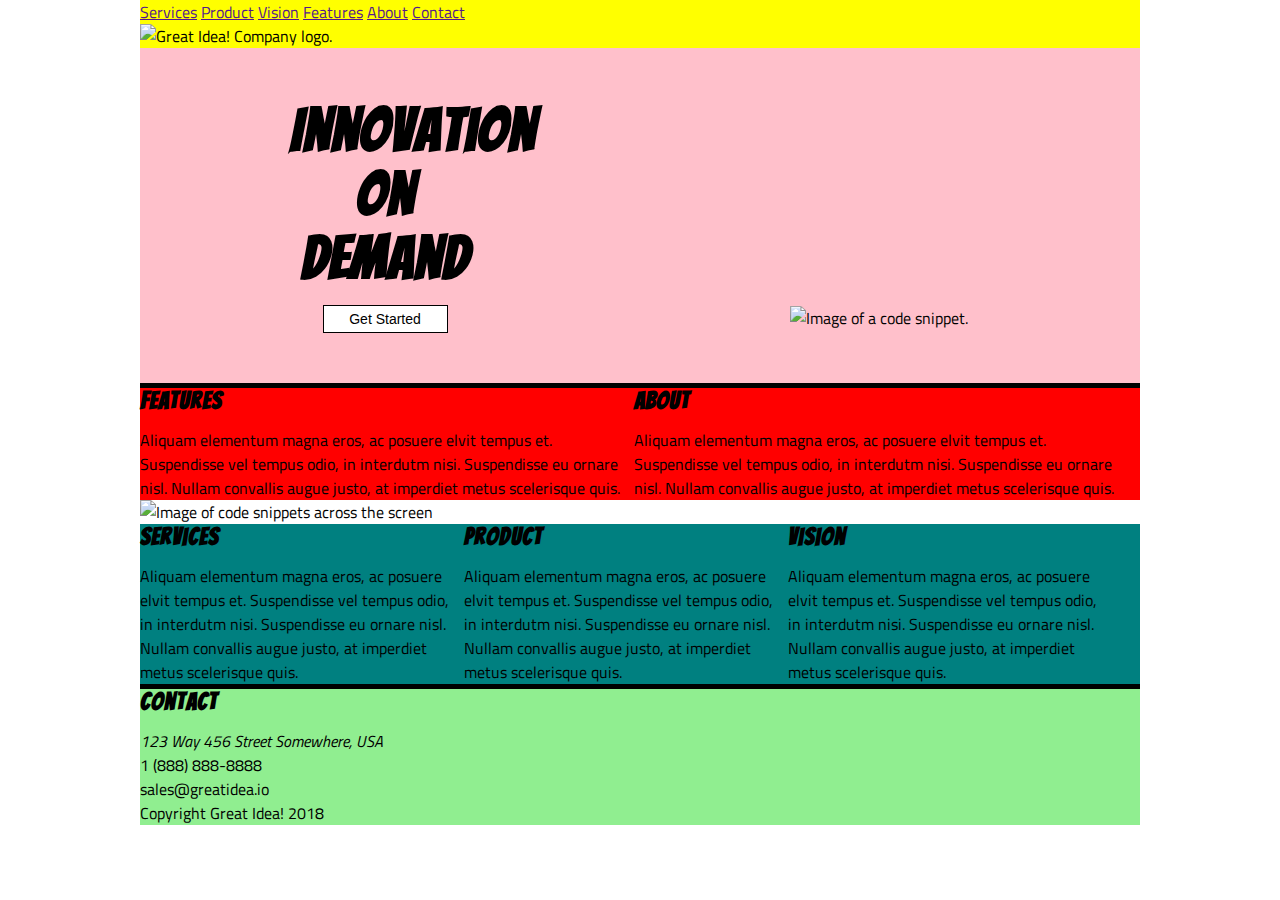
==== great-idea/index.html @ 274cadc7 "Initial commit with pasted html from previous" ====
<!doctype html>

<html lang="en">
<head>
  <meta charset="utf-8">

  <title>Great Idea!</title>

  <link href="https://fonts.googleapis.com/css?family=Bangers|Titillium+Web" rel="stylesheet">
  <link rel="stylesheet" href="css/index.css">

  <!--[if lt IE 9]>
    <script src="https://cdnjs.cloudflare.com/ajax/libs/html5shiv/3.7.3/html5shiv.js"></script>
  <![endif]-->
</head>

  <body>
    <div class="container">
      <header>
        <nav>
          <a href="">Services</a>
          <a href="">Product</a>
          <a href="">Vision</a>
          <a href="">Features</a>
          <a href="">About</a>
          <a href="">Contact</a>
          <div class="right">
          <img class="logo" src="img/logo.png" alt="Great Idea! Company logo.">
          </div>
      </nav>
        
      </header>
      <section class="main">
        <div id=left>
          <h1 id="title">Innovation On Demand</h1>
          <button>Get Started</button>
        </div>
        <div id="right">
          <img src="img/header-img.png" alt="Image of a code snippet.">
        </div>
      </section>
      <section class="body-top">
        <article>
          <h2>Features</h2>
          <p>
            Aliquam elementum magna eros, ac posuere elvit tempus et. Suspendisse vel tempus odio, in interdutm nisi.
            Suspendisse
            eu ornare nisl. Nullam convallis augue justo, at imperdiet metus scelerisque quis.
          </p>
        </article>
        <article>
          <h2>About</h2>
          <p>
            Aliquam elementum magna eros, ac posuere elvit tempus et. Suspendisse vel tempus odio, in interdutm nisi.
            Suspendisse
            eu ornare nisl. Nullam convallis augue justo, at imperdiet metus scelerisque quis.
          </p>
        </article>
      </section>
      <section class="bod-img">
        <img class="middle-img" src="img/mid-page-accent.jpg" alt="Image of code snippets across the screen">
      </section>
      <section class="body-bot">
        <article>
          <h2>Services</h2>
          <p>
            Aliquam elementum magna eros, ac posuere elvit tempus et. Suspendisse vel tempus odio, in interdutm nisi.
            Suspendisse
            eu ornare nisl. Nullam convallis augue justo, at imperdiet metus scelerisque quis.
          </p>
        </article>
        <article>
          <h2>Product</h2>
          <p>
            Aliquam elementum magna eros, ac posuere elvit tempus et. Suspendisse vel tempus odio, in interdutm nisi.
            Suspendisse
            eu ornare nisl. Nullam convallis augue justo, at imperdiet metus scelerisque quis.
          </p>
        </article>
        <article>
          <h2>Vision</h2>
          <p>
            Aliquam elementum magna eros, ac posuere elvit tempus et. Suspendisse vel tempus odio, in interdutm nisi.
            Suspendisse
            eu ornare nisl. Nullam convallis augue justo, at imperdiet metus scelerisque quis.
          </p>
        </article>
      </section>
      <footer>
        <h2>Contact</h2>
        <address>123 Way 456 Street Somewhere, USA</address>
        <p>1 (888) 888-8888</p>
        <p>sales@greatidea.io</p>
        <p id=copyright>Copyright Great Idea! 2018</p>
      </footer>
    </div>
  
 
      
    
  </body>
</html>
---- great-idea/css/index.css ----
* {
	box-sizing: border-box;
	margin: 0;
	padding: 0;
	max-width: 100%;
  }
  
  body {
	/* font-size: 62.5%; */
	font-family: "Titillium Web", sans-serif;
  }
  
  .container {
	width: 1000px;
	/* background: orange; */
	margin: 0 auto;
  }
  
  header {
	background: purple;
  }
  
  nav {
	background: yellow;
  }
  
  .main {
	background: pink;
  }
  
  #left {
	background: pink;
	display: inline-block;
	width: 49%;
	padding: 5% 15%;
	text-align: center;
	/* margin: 0 0 0px 0; */
  }
  
  #right {
	/* background: white; */
	display: inline-block;
	width: 49%;
	text-align: center;
	margin-top: 50px;
  }
  #title {
	font-size: 60px;
  }
  button {
	width: 125px;
	padding: 5px;
	font-size: 14px;
	border: 1px solid black;
	background: white;
  }
  h1,
  h2,
  h3,
  h4,
  h5 {
	/* font-size: 50px; */
	font-family: "Bangers", cursive;
	letter-spacing: 1px;
	margin-bottom: 15px;
  }
  
  .body-top {
	background: red;
	border-top: 5px solid black;
  }
  
  .body-img {
	/* width: 100%; */
  }
  
  .body-bot {
	background: teal;
	border-bottom: 5px solid black;
  }
  
  .body-top article {
	width: 49%;
	display: inline-block;
  }
  
  .body-bot article {
	width: 32%;
	display: inline-block;
  }
  
  footer {
	background: lightgreen;
  }/* Copy and paste your work from yesterday here and start to refactor into flexbox */
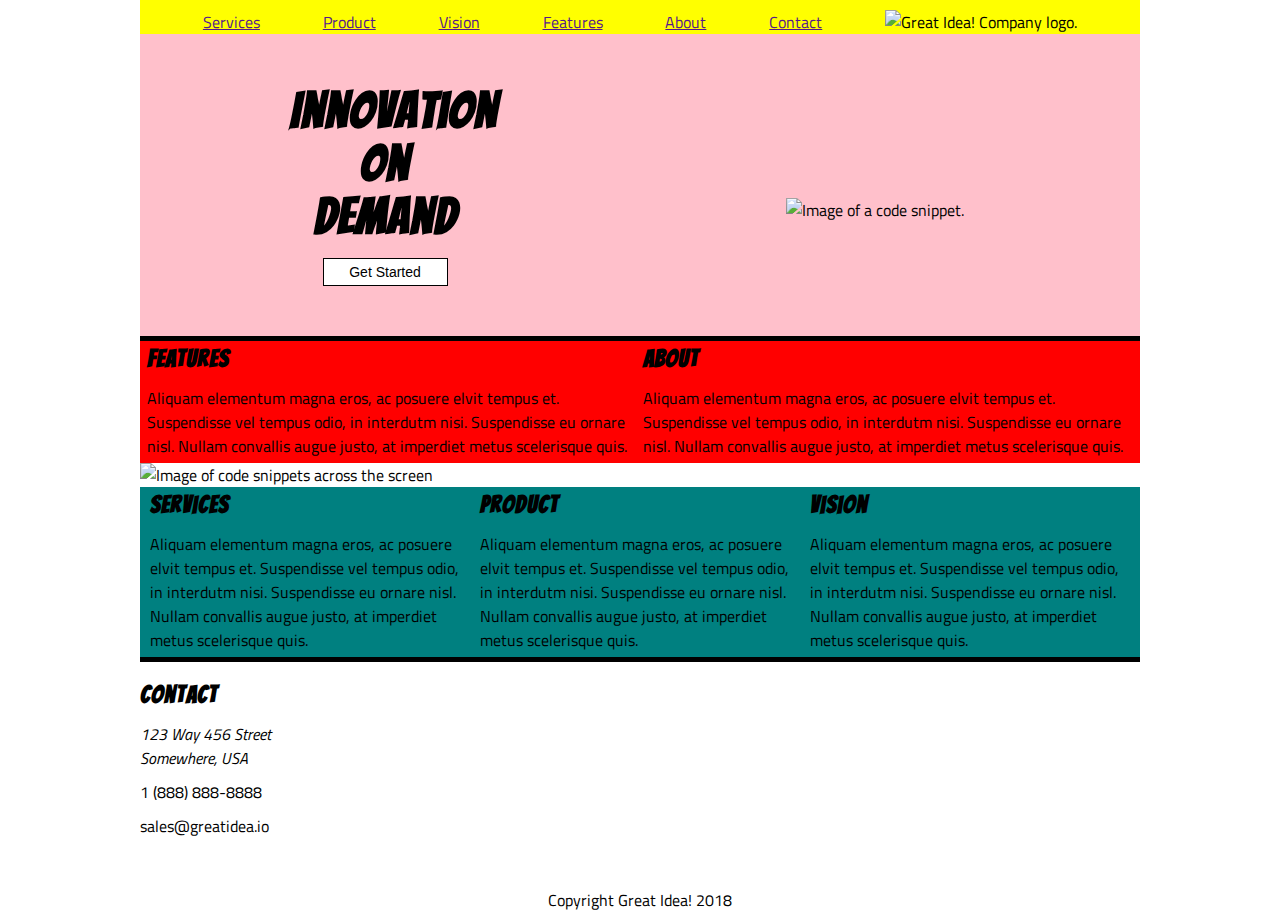
==== commit b312fa54: "Partial CSS Edits" ====
--- a/great-idea/index.html
+++ b/great-idea/index.html
@@ -89,7 +89,7 @@
       <footer>
         <h2>Contact</h2>
         <address>123 Way 456 Street Somewhere, USA</address>
-        <p>1 (888) 888-8888</p>
+        <p id=phone-number>1 (888) 888-8888</p>
         <p>sales@greatidea.io</p>
         <p id=copyright>Copyright Great Idea! 2018</p>
       </footer>
--- a/great-idea/css/index.css
+++ b/great-idea/css/index.css
@@ -3,6 +3,7 @@
 	margin: 0;
 	padding: 0;
 	max-width: 100%;
+	/* border:1px solid gray; */
   }
   
   body {
@@ -22,15 +23,20 @@
   
   nav {
 	background: yellow;
+	display: flex;
+	flex-direction: row;
+	justify-content: space-evenly;
+	padding-top:10px;
   }
   
   .main {
 	background: pink;
+	display: flex;
+	flex-direction: row;
+	align-items: center;
   }
   
   #left {
-	background: pink;
-	display: inline-block;
 	width: 49%;
 	padding: 5% 15%;
 	text-align: center;
@@ -39,13 +45,14 @@
   
   #right {
 	/* background: white; */
-	display: inline-block;
 	width: 49%;
 	text-align: center;
 	margin-top: 50px;
   }
   #title {
-	font-size: 60px;
+	font-size: 50px;
+	width: 100%;
+	text-align: center;
   }
   button {
 	width: 125px;
@@ -68,27 +75,52 @@
   .body-top {
 	background: red;
 	border-top: 5px solid black;
+	display: flex;
+	flex-direction: row;
+	justify-content: space-evenly;
+	padding: 5px 0 5px 0;
   }
   
-  .body-img {
-	/* width: 100%; */
-  }
+  /* .body-img {
+	  display: flex;
+	  justify-content: space-around;
+  } */
   
   .body-bot {
 	background: teal;
 	border-bottom: 5px solid black;
+	display: flex;
+	flex-direction: row;
+	justify-content: space-evenly;
+	padding: 5px 0 5px 0;
+
   }
   
   .body-top article {
 	width: 49%;
-	display: inline-block;
   }
   
   .body-bot article {
 	width: 32%;
-	display: inline-block;
   }
   
   footer {
-	background: lightgreen;
-  }/* Copy and paste your work from yesterday here and start to refactor into flexbox */+	/* background: lightgreen; */
+	padding-top: 20px;
+	display: flex;
+	flex-direction: column;
+	justify-content: space-evenly;
+  }
+ address{
+	 width: 15%;
+ } 
+
+ #phone-number{
+	 padding: 10px 0 10px 0;
+ }
+
+ #copyright{
+	 text-align: center;
+	 padding-top: 50px;
+ }
+  /* Copy and paste your work from yesterday here and start to refactor into flexbox */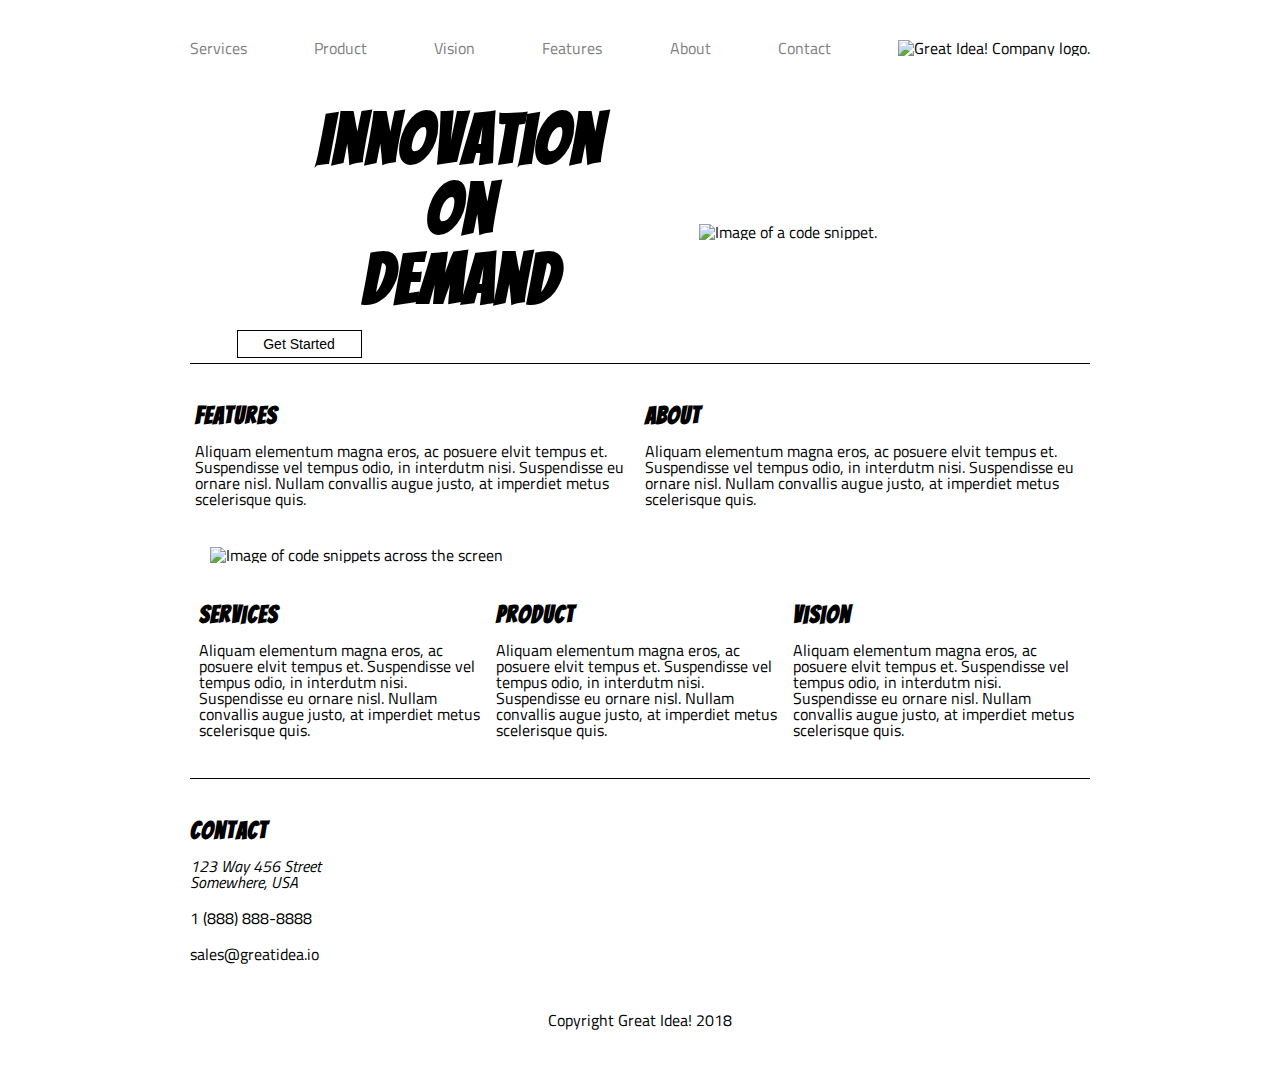
==== commit fad8f333: "Add markup to services page" ====
--- a/great-idea/index.html
+++ b/great-idea/index.html
@@ -1,18 +1,21 @@
-<!doctype html>
+<!DOCTYPE html>
 
 <html lang="en">
-<head>
-  <meta charset="utf-8">
+  <head>
+    <meta charset="utf-8" />
 
-  <title>Great Idea!</title>
+    <title>Great Idea!</title>
 
-  <link href="https://fonts.googleapis.com/css?family=Bangers|Titillium+Web" rel="stylesheet">
-  <link rel="stylesheet" href="css/index.css">
+    <link
+      href="https://fonts.googleapis.com/css?family=Bangers|Titillium+Web"
+      rel="stylesheet"
+    />
+    <link rel="stylesheet" href="css/index.css" />
 
-  <!--[if lt IE 9]>
-    <script src="https://cdnjs.cloudflare.com/ajax/libs/html5shiv/3.7.3/html5shiv.js"></script>
-  <![endif]-->
-</head>
+    <!--[if lt IE 9]>
+      <script src="https://cdnjs.cloudflare.com/ajax/libs/html5shiv/3.7.3/html5shiv.js"></script>
+    <![endif]-->
+  </head>
 
   <body>
     <div class="container">
@@ -25,78 +28,90 @@
           <a href="">About</a>
           <a href="">Contact</a>
           <div class="right">
-          <img class="logo" src="img/logo.png" alt="Great Idea! Company logo.">
+            <img
+              class="logo"
+              src="img/logo.png"
+              alt="Great Idea! Company logo."
+            />
           </div>
-      </nav>
-        
+        </nav>
       </header>
       <section class="main">
-        <div id=left>
-          <h1 id="title">Innovation On Demand</h1>
+        <div id="left">
+          <h1 id="title">
+            Innovation <br />
+            On <br />
+            Demand
+          </h1>
           <button>Get Started</button>
         </div>
         <div id="right">
-          <img src="img/header-img.png" alt="Image of a code snippet.">
+          <img src="img/header-img.png" alt="Image of a code snippet." />
         </div>
       </section>
       <section class="body-top">
         <article>
           <h2>Features</h2>
           <p>
-            Aliquam elementum magna eros, ac posuere elvit tempus et. Suspendisse vel tempus odio, in interdutm nisi.
-            Suspendisse
-            eu ornare nisl. Nullam convallis augue justo, at imperdiet metus scelerisque quis.
+            Aliquam elementum magna eros, ac posuere elvit tempus et.
+            Suspendisse vel tempus odio, in interdutm nisi. Suspendisse eu
+            ornare nisl. Nullam convallis augue justo, at imperdiet metus
+            scelerisque quis.
           </p>
         </article>
         <article>
           <h2>About</h2>
           <p>
-            Aliquam elementum magna eros, ac posuere elvit tempus et. Suspendisse vel tempus odio, in interdutm nisi.
-            Suspendisse
-            eu ornare nisl. Nullam convallis augue justo, at imperdiet metus scelerisque quis.
+            Aliquam elementum magna eros, ac posuere elvit tempus et.
+            Suspendisse vel tempus odio, in interdutm nisi. Suspendisse eu
+            ornare nisl. Nullam convallis augue justo, at imperdiet metus
+            scelerisque quis.
           </p>
         </article>
       </section>
       <section class="bod-img">
-        <img class="middle-img" src="img/mid-page-accent.jpg" alt="Image of code snippets across the screen">
+        <img
+          class="middle-img"
+          src="img/mid-page-accent.jpg"
+          alt="Image of code snippets across the screen"
+        />
       </section>
       <section class="body-bot">
         <article>
           <h2>Services</h2>
           <p>
-            Aliquam elementum magna eros, ac posuere elvit tempus et. Suspendisse vel tempus odio, in interdutm nisi.
-            Suspendisse
-            eu ornare nisl. Nullam convallis augue justo, at imperdiet metus scelerisque quis.
+            Aliquam elementum magna eros, ac posuere elvit tempus et.
+            Suspendisse vel tempus odio, in interdutm nisi. Suspendisse eu
+            ornare nisl. Nullam convallis augue justo, at imperdiet metus
+            scelerisque quis.
           </p>
         </article>
         <article>
           <h2>Product</h2>
           <p>
-            Aliquam elementum magna eros, ac posuere elvit tempus et. Suspendisse vel tempus odio, in interdutm nisi.
-            Suspendisse
-            eu ornare nisl. Nullam convallis augue justo, at imperdiet metus scelerisque quis.
+            Aliquam elementum magna eros, ac posuere elvit tempus et.
+            Suspendisse vel tempus odio, in interdutm nisi. Suspendisse eu
+            ornare nisl. Nullam convallis augue justo, at imperdiet metus
+            scelerisque quis.
           </p>
         </article>
         <article>
           <h2>Vision</h2>
           <p>
-            Aliquam elementum magna eros, ac posuere elvit tempus et. Suspendisse vel tempus odio, in interdutm nisi.
-            Suspendisse
-            eu ornare nisl. Nullam convallis augue justo, at imperdiet metus scelerisque quis.
+            Aliquam elementum magna eros, ac posuere elvit tempus et.
+            Suspendisse vel tempus odio, in interdutm nisi. Suspendisse eu
+            ornare nisl. Nullam convallis augue justo, at imperdiet metus
+            scelerisque quis.
           </p>
         </article>
       </section>
       <footer>
         <h2>Contact</h2>
         <address>123 Way 456 Street Somewhere, USA</address>
-        <p id=phone-number>1 (888) 888-8888</p>
+        <p id="phone-number">1 (888) 888-8888</p>
         <p>sales@greatidea.io</p>
-        <p id=copyright>Copyright Great Idea! 2018</p>
+        <p id="copyright">Copyright Great Idea! 2018</p>
       </footer>
     </div>
-  
- 
-      
-    
   </body>
-</html>+</html>
--- a/great-idea/css/index.css
+++ b/great-idea/css/index.css
@@ -9,58 +9,85 @@
   body {
 	/* font-size: 62.5%; */
 	font-family: "Titillium Web", sans-serif;
+	line-height: 1;
   }
   
   .container {
-	width: 1000px;
+	width: 900px;
 	/* background: orange; */
-	margin: 0 auto;
+	margin: 40px auto;
+	vertical-align: auto;
   }
   
   header {
-	background: purple;
+	/* background: purple; */
+	display: flex;
+	vertical-align: top;
+	height: 60px;
   }
   
   nav {
-	background: yellow;
+	/* background: yellow; */
 	display: flex;
 	flex-direction: row;
-	justify-content: space-evenly;
-	padding-top:10px;
+	justify-content:space-between;
+	vertical-align: baseline;
+	width:100%;
+	height: 35px;
   }
+
+  nav a{
+	  color: gray;
+	  text-decoration: none;
+  }
+
+  .right{
+	  ;
+  }
+
+
   
   .main {
-	background: pink;
+	/* background: pink; */
 	display: flex;
 	flex-direction: row;
 	align-items: center;
+	justify-content: center;
   }
   
   #left {
-	width: 49%;
-	padding: 5% 15%;
-	text-align: center;
+	width: 53%;
+	padding: 5px 15px;
+	/* align-content: center; */
+	display: flex;
+	flex-direction: column;
+	justify-content: center;
 	/* margin: 0 0 0px 0; */
   }
   
   #right {
 	/* background: white; */
-	width: 49%;
-	text-align: center;
+	width: 40%;
+	/* align-content: center; */
 	margin-top: 50px;
+	margin-bottom: 50px;
   }
+
   #title {
-	font-size: 50px;
-	width: 100%;
+	font-size: 70px;
+	/* width: ; */
 	text-align: center;
   }
+
   button {
 	width: 125px;
 	padding: 5px;
 	font-size: 14px;
 	border: 1px solid black;
 	background: white;
+	ma
   }
+
   h1,
   h2,
   h3,
@@ -73,27 +100,31 @@
   }
   
   .body-top {
-	background: red;
-	border-top: 5px solid black;
+	/* background: red; */
+	border-top: 1px solid black;
+	display: flex;
+	flex-direction: row;
+	justify-content: space-around;
+	padding: 40px 0 20px 0;
+  }
+  
+  .body-img {
+	  display: flex;
+	  justify-content: stretch;
+  }
+
+  .middle-img{
+	  padding: 20px
+	
+  }
+  
+  .body-bot {
+	/* background: teal; */
+	border-bottom: 1px solid black;
 	display: flex;
 	flex-direction: row;
 	justify-content: space-evenly;
-	padding: 5px 0 5px 0;
-  }
-  
-  /* .body-img {
-	  display: flex;
-	  justify-content: space-around;
-  } */
-  
-  .body-bot {
-	background: teal;
-	border-bottom: 5px solid black;
-	display: flex;
-	flex-direction: row;
-	justify-content: space-evenly;
-	padding: 5px 0 5px 0;
-
+	padding: 20px 0 40px 0;
   }
   
   .body-top article {
@@ -106,7 +137,7 @@
   
   footer {
 	/* background: lightgreen; */
-	padding-top: 20px;
+	padding-top: 40px;
 	display: flex;
 	flex-direction: column;
 	justify-content: space-evenly;
@@ -116,11 +147,16 @@
  } 
 
  #phone-number{
-	 padding: 10px 0 10px 0;
+	 padding: 20px 0 20px 0;
  }
 
  #copyright{
 	 text-align: center;
 	 padding-top: 50px;
  }
-  /* Copy and paste your work from yesterday here and start to refactor into flexbox */+  /* Start of CSS for Services Page */
+
+  .services-main{
+	  display:flex;
+	  flex-direction: column;
+  }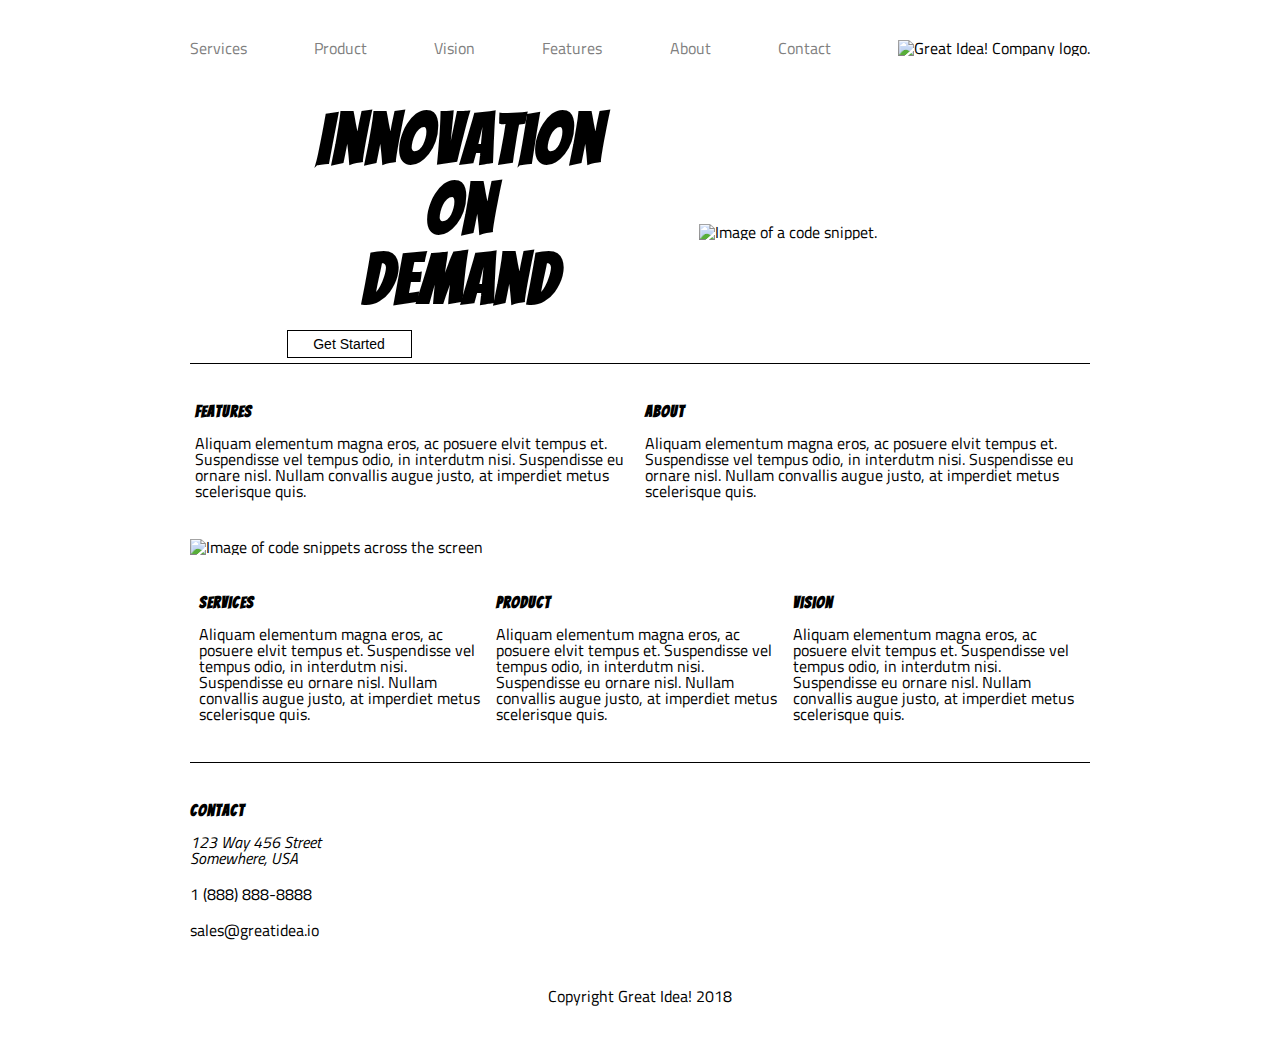
==== commit 9a056904: "MVP" ====
--- a/great-idea/index.html
+++ b/great-idea/index.html
@@ -21,7 +21,7 @@
     <div class="container">
       <header>
         <nav>
-          <a href="">Services</a>
+          <a href="services.html">Services</a>
           <a href="">Product</a>
           <a href="">Vision</a>
           <a href="">Features</a>
@@ -110,8 +110,9 @@
         <address>123 Way 456 Street Somewhere, USA</address>
         <p id="phone-number">1 (888) 888-8888</p>
         <p>sales@greatidea.io</p>
-        <p id="copyright">Copyright Great Idea! 2018</p>
+        <p class="copyright">Copyright Great Idea! 2018</p>
       </footer>
+      
     </div>
   </body>
 </html>
--- a/great-idea/css/index.css
+++ b/great-idea/css/index.css
@@ -3,37 +3,33 @@
 	margin: 0;
 	padding: 0;
 	max-width: 100%;
-	/* border:1px solid gray; */
   }
   
   body {
-	/* font-size: 62.5%; */
 	font-family: "Titillium Web", sans-serif;
 	line-height: 1;
   }
   
   .container {
 	width: 900px;
-	/* background: orange; */
 	margin: 40px auto;
 	vertical-align: auto;
+	justify-content: center;
   }
   
   header {
-	/* background: purple; */
 	display: flex;
 	vertical-align: top;
 	height: 60px;
   }
   
   nav {
-	/* background: yellow; */
 	display: flex;
 	flex-direction: row;
 	justify-content:space-between;
 	vertical-align: baseline;
 	width:100%;
-	height: 35px;
+	height: 30px;
   }
 
   nav a{
@@ -44,11 +40,8 @@
   .right{
 	  ;
   }
-
-
   
   .main {
-	/* background: pink; */
 	display: flex;
 	flex-direction: row;
 	align-items: center;
@@ -58,24 +51,19 @@
   #left {
 	width: 53%;
 	padding: 5px 15px;
-	/* align-content: center; */
 	display: flex;
 	flex-direction: column;
 	justify-content: center;
-	/* margin: 0 0 0px 0; */
   }
   
   #right {
-	/* background: white; */
 	width: 40%;
-	/* align-content: center; */
 	margin-top: 50px;
 	margin-bottom: 50px;
   }
 
   #title {
 	font-size: 70px;
-	/* width: ; */
 	text-align: center;
   }
 
@@ -85,47 +73,52 @@
 	font-size: 14px;
 	border: 1px solid black;
 	background: white;
-	ma
-  }
+	margin-left:50px;
+  	}
 
   h1,
   h2,
   h3,
   h4,
   h5 {
-	/* font-size: 50px; */
 	font-family: "Bangers", cursive;
 	letter-spacing: 1px;
 	margin-bottom: 15px;
   }
   
   .body-top {
-	/* background: red; */
 	border-top: 1px solid black;
 	display: flex;
 	flex-direction: row;
 	justify-content: space-around;
 	padding: 40px 0 20px 0;
   }
+
+  .body-top h2{
+	  font-size: 16px;
+  }
   
   .body-img {
-	  display: flex;
-	  justify-content: stretch;
+	width: 100%;
   }
 
   .middle-img{
-	  padding: 20px
+	  padding: 20px 0 20px 0;
+	  width: 100%;
 	
   }
   
   .body-bot {
-	/* background: teal; */
 	border-bottom: 1px solid black;
 	display: flex;
 	flex-direction: row;
 	justify-content: space-evenly;
 	padding: 20px 0 40px 0;
   }
+
+  .body-bot h2{
+	font-size: 16px;
+  }
   
   .body-top article {
 	width: 49%;
@@ -136,11 +129,10 @@
   }
   
   footer {
-	/* background: lightgreen; */
 	padding-top: 40px;
 	display: flex;
 	flex-direction: column;
-	justify-content: space-evenly;
+	/* justify-content: space-evenly; */
   }
  address{
 	 width: 15%;
@@ -150,13 +142,79 @@
 	 padding: 20px 0 20px 0;
  }
 
- #copyright{
+ .copyright{
 	 text-align: center;
 	 padding-top: 50px;
  }
-  /* Start of CSS for Services Page */
-
+
+
+ /* Start of CSS for Services Page */
+  
   .services-main{
 	  display:flex;
 	  flex-direction: column;
-  }+  }
+
+  #services-title{
+	  font-size: 30px;
+  }
+
+  .box{
+	  border:1px solid black;
+	  background: lightgray;
+	  justify-content: left;
+	  text-align: left;
+	  width: 45%;
+	  padding: 20px;
+	  margin:20px 0px;
+  }
+  
+  .services-body-top{
+	  display: flex;
+	  flex-wrap: wrap;
+	  justify-content: space-between;
+	  border-top:.5px solid black;
+	  padding: 5px 0 5px 0;
+	  width: 100%;
+	  }
+	  
+.services-body-bot{
+	border-top: 2px solid black;
+	display: flex;
+	justify-content: space-between;
+	padding-top:40px;
+}
+
+.services-left{
+	width:45%;
+	line-height: 1;
+}
+
+.services-left ul{
+	padding: 20px;
+	line-height: 2.5;
+}
+
+.intro{
+	margin:40px 0 30px 0;
+}
+
+.box h2{
+	text-align: left;
+}
+
+.box p{
+	text-align: left;
+}
+
+.services-button{
+	margin: 20px 0 0 0;
+	border-radius: 5px;
+	padding: 10px;
+	width: 40%;
+}
+
+footer h2{
+	font-size:16px;
+}
+
